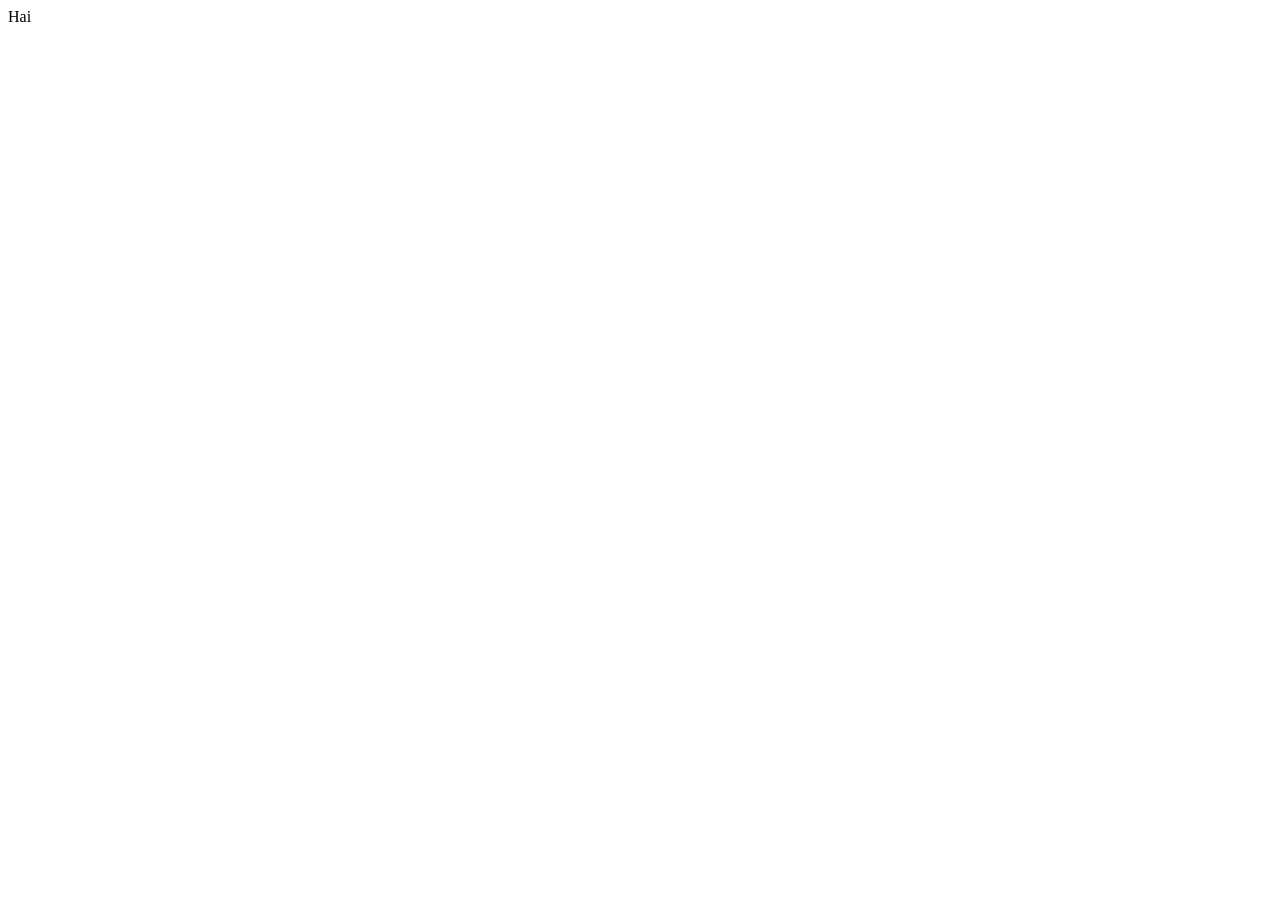
==== Index.html @ 186566bb "initial commit" ====
<!DOCTYPE html>
<html lang="en">
<head>
    <meta charset="UTF-8">
    <meta http-equiv="X-UA-Compatible" content="IE=edge">
    <meta name="viewport" content="width=device-width, initial-scale=1.0">
    <title>Document</title>
</head>
<body>
    <hi>Hai</hi>
</body>
</html>
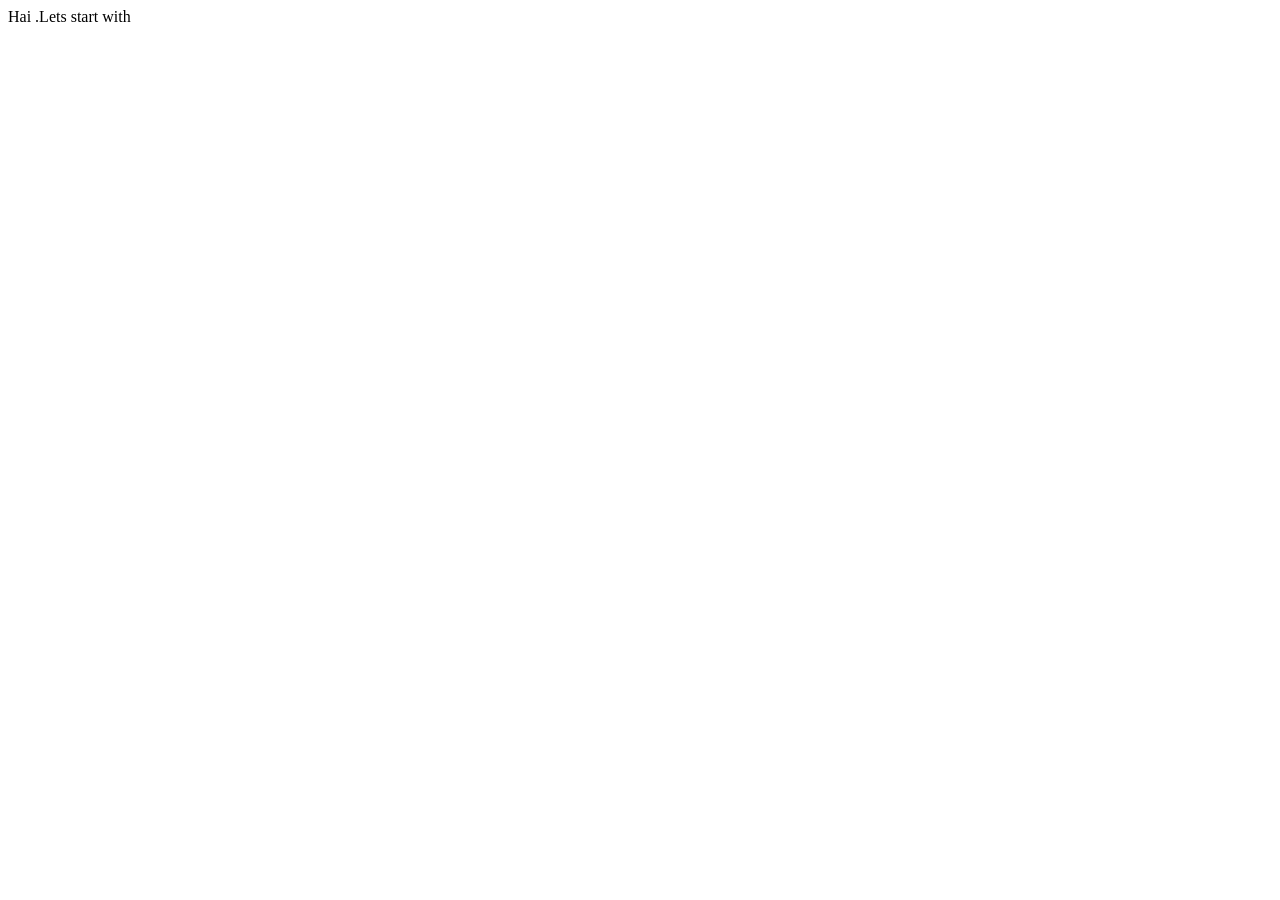
==== commit 17496e4d: "second file committed" ====
--- a/Index.html
+++ b/Index.html
@@ -7,6 +7,6 @@
     <title>Document</title>
 </head>
 <body>
-    <hi>Hai</hi>
+    <hi>Hai .Lets start with</hi>
 </body>
 </html>
